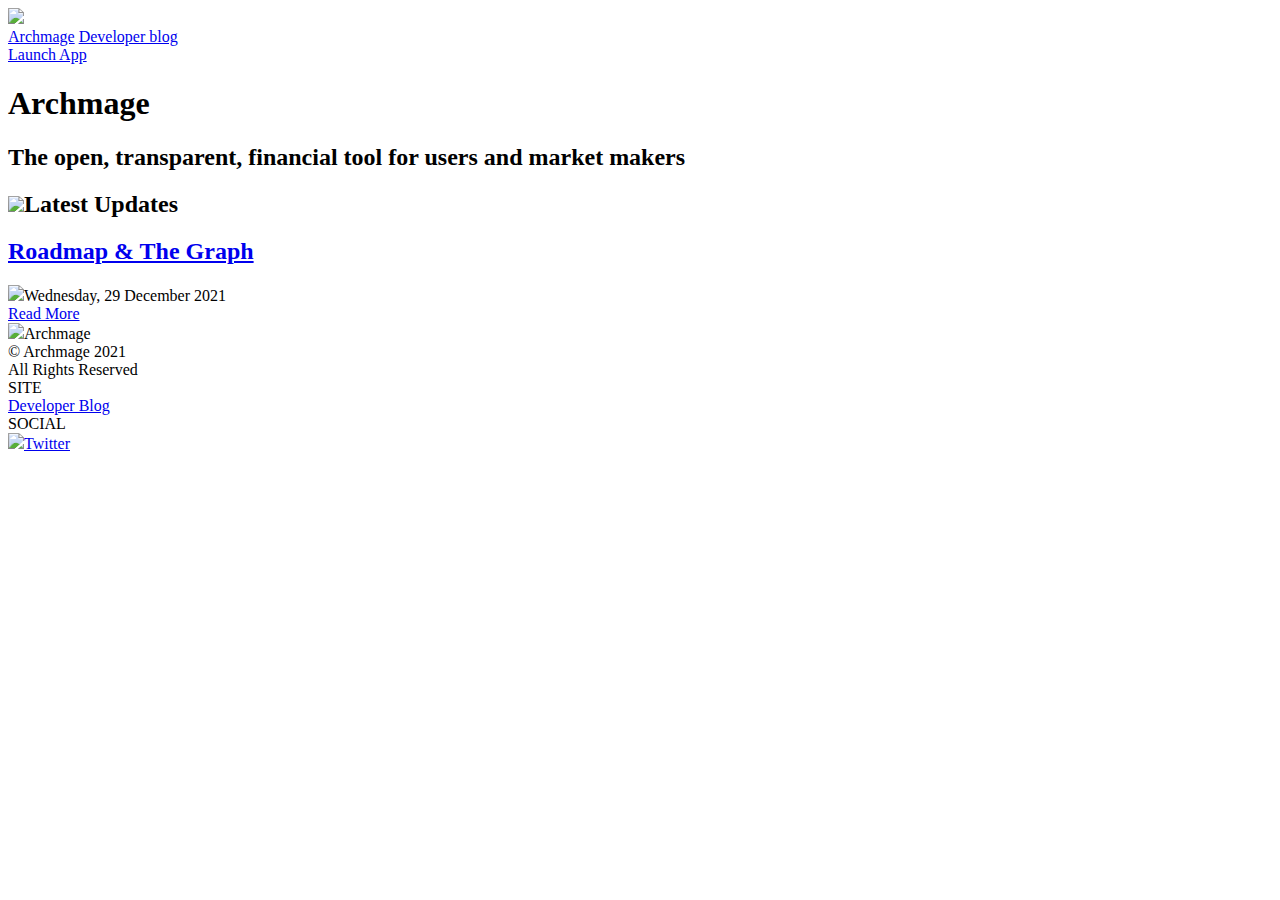
==== index.html @ c17236ae "deploy: 2474a9a1320ff03849f4a188c99a0cf7dbc63eb7" ====
<!doctype html><html><head><meta name=generator content="Hugo 0.74.3"><meta charset=utf-8><meta http-equiv=x-ua-compatible content="ie=edge,chrome=1"><link rel=stylesheet href=https://unpkg.com/bulmaswatch/darkly/bulmaswatch.min.css media=screen><link rel=stylesheet href=https://www.archmage.fi/style.main.min.fbc7667749fbc76950e0b5a4d0849593675a4edf904d7eaaf2a0e8c9fd1829e0.css media=screen><meta property="og:title" content="Archmage"><meta property="og:description" content><meta property="og:type" content="website"><meta property="og:url" content="https://www.archmage.fi/"><meta property="og:updated_time" content="2021-12-29T00:00:00+00:00"><meta property="og:site_name" content="Archmage"><title>Archmage</title><link rel=icon type=image/png href=https://www.archmage.fi//images/favicon.png></head><body><div class=wrapper><nav id=navbar class="navbar offset-top is-fixed-top" role=navigation aria-label="main navigation"><div class=container><div class=navbar-brand><a class=navbar-item href=https://www.archmage.fi/><img src=https://www.archmage.fi//images/logo.png></a>
<a role=button class="navbar-burger burger" aria-label=menu aria-expanded=false data-target=main-navbar><span aria-hidden=true></span><span aria-hidden=true></span><span aria-hidden=true></span></a></div><div id=main-navbar class=navbar-menu><div class=navbar-start><a class=navbar-item href=https://www.archmage.fi/>Archmage</a>
<a class=navbar-item href=https://www.archmage.fi/posts>Developer blog</a></div></div><div class=navbar-end><a class="navbar-item button is-outlined is-primary" href=https://app.archmage.fi>Launch App</a></div></div></nav><div class=main><div class=grow-content><section class=hero><div class="hero-body teaser"><div class=container><div class=content><h1 class=title>Archmage</h1><h2 class=subtitle>The open, transparent, financial tool for users and market makers</h2></div></div></div></section><div class=container><div class=content><h2 class=latest-news-title><img class="icon latest-news" src=https://www.archmage.fi//images/comment-text.png>Latest Updates</h2><div class=post-snippets><div class=post-snippet><h2><a href=https://www.archmage.fi/posts/roadmap-2022/>Roadmap & The Graph</a></h2><div class=post-date><img class="icon date" src=https://www.archmage.fi//images/calendar-month.png>Wednesday, 29 December 2021</div></div></div><div class=posts-more><a href=https://www.archmage.fi//posts>Read More</a></div></div></div></div><footer class=footer><div class=container><div class=content><div class=columns><div class="column copyright"><div><img class=icon src=https://www.archmage.fi//images/logo.png>Archmage</div><div>© Archmage 2021</div><div>All Rights Reserved</div></div><div class=column><div class=heading>SITE</div><div class=item><a href=https://www.archmage.fi/posts>Developer Blog</a></div></div><div class=column><div class=heading>SOCIAL</div><div class=item><a href=https://twitter.com/archmagefi_ target=_blank><img class=icon src=https://www.archmage.fi//images/twitter.png>Twitter</a></div></div></div></div></div></footer></div></div><script src=https://www.archmage.fi//js/main.js></script></body></html>
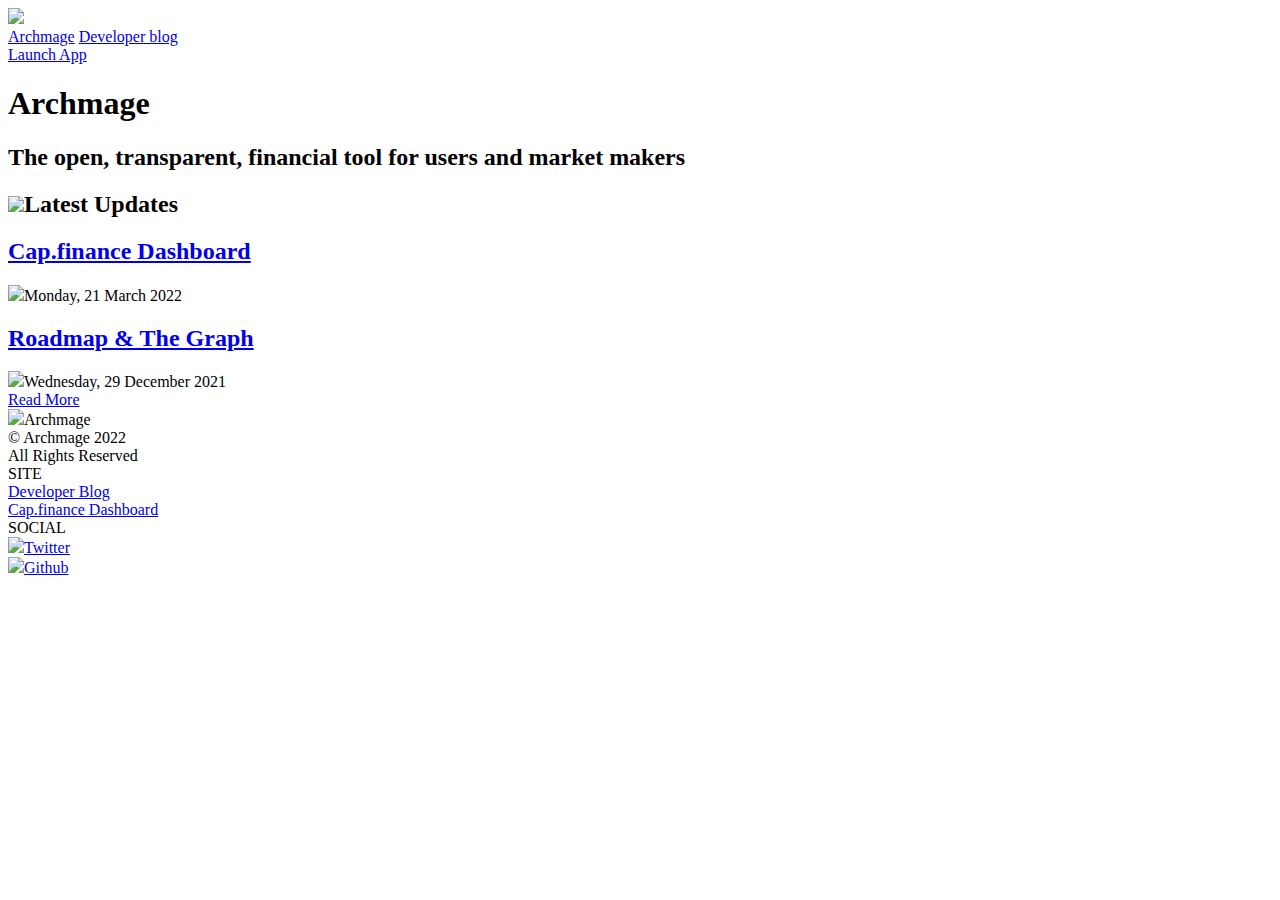
==== commit 66469bc5: "deploy: 244ffeeed3f18b2c06ee645b161b5d0fe555f075" ====
--- a/index.html
+++ b/index.html
@@ -1,3 +1,3 @@
-<!doctype html><html><head><meta name=generator content="Hugo 0.74.3"><meta charset=utf-8><meta http-equiv=x-ua-compatible content="ie=edge,chrome=1"><link rel=stylesheet href=https://unpkg.com/bulmaswatch/darkly/bulmaswatch.min.css media=screen><link rel=stylesheet href=https://www.archmage.fi/style.main.min.fbc7667749fbc76950e0b5a4d0849593675a4edf904d7eaaf2a0e8c9fd1829e0.css media=screen><meta property="og:title" content="Archmage"><meta property="og:description" content><meta property="og:type" content="website"><meta property="og:url" content="https://www.archmage.fi/"><meta property="og:updated_time" content="2021-12-29T00:00:00+00:00"><meta property="og:site_name" content="Archmage"><title>Archmage</title><link rel=icon type=image/png href=https://www.archmage.fi//images/favicon.png></head><body><div class=wrapper><nav id=navbar class="navbar offset-top is-fixed-top" role=navigation aria-label="main navigation"><div class=container><div class=navbar-brand><a class=navbar-item href=https://www.archmage.fi/><img src=https://www.archmage.fi//images/logo.png></a>
+<!doctype html><html><head><meta name=generator content="Hugo 0.74.3"><meta charset=utf-8><meta http-equiv=x-ua-compatible content="ie=edge,chrome=1"><link rel=stylesheet href=https://unpkg.com/bulmaswatch/darkly/bulmaswatch.min.css media=screen><link rel=stylesheet href=https://www.archmage.fi/style.main.min.929322bf65f0ab8a680e9ab7dbf3252f03361d38225e513fd5407665ada5eb53.css media=screen><meta property="og:title" content="Archmage"><meta property="og:description" content><meta property="og:type" content="website"><meta property="og:url" content="https://www.archmage.fi/"><meta property="og:updated_time" content="2022-03-21T00:00:00+00:00"><meta property="og:site_name" content="Archmage"><title>Archmage</title><link rel=icon type=image/png href=https://www.archmage.fi//images/favicon.png></head><body><div class=wrapper><nav id=navbar class="navbar offset-top is-fixed-top" role=navigation aria-label="main navigation"><div class=container><div class=navbar-brand><a class=navbar-item href=https://www.archmage.fi/><img src=https://www.archmage.fi//images/logo.png></a>
 <a role=button class="navbar-burger burger" aria-label=menu aria-expanded=false data-target=main-navbar><span aria-hidden=true></span><span aria-hidden=true></span><span aria-hidden=true></span></a></div><div id=main-navbar class=navbar-menu><div class=navbar-start><a class=navbar-item href=https://www.archmage.fi/>Archmage</a>
-<a class=navbar-item href=https://www.archmage.fi/posts>Developer blog</a></div></div><div class=navbar-end><a class="navbar-item button is-outlined is-primary" href=https://app.archmage.fi>Launch App</a></div></div></nav><div class=main><div class=grow-content><section class=hero><div class="hero-body teaser"><div class=container><div class=content><h1 class=title>Archmage</h1><h2 class=subtitle>The open, transparent, financial tool for users and market makers</h2></div></div></div></section><div class=container><div class=content><h2 class=latest-news-title><img class="icon latest-news" src=https://www.archmage.fi//images/comment-text.png>Latest Updates</h2><div class=post-snippets><div class=post-snippet><h2><a href=https://www.archmage.fi/posts/roadmap-2022/>Roadmap & The Graph</a></h2><div class=post-date><img class="icon date" src=https://www.archmage.fi//images/calendar-month.png>Wednesday, 29 December 2021</div></div></div><div class=posts-more><a href=https://www.archmage.fi//posts>Read More</a></div></div></div></div><footer class=footer><div class=container><div class=content><div class=columns><div class="column copyright"><div><img class=icon src=https://www.archmage.fi//images/logo.png>Archmage</div><div>© Archmage 2021</div><div>All Rights Reserved</div></div><div class=column><div class=heading>SITE</div><div class=item><a href=https://www.archmage.fi/posts>Developer Blog</a></div></div><div class=column><div class=heading>SOCIAL</div><div class=item><a href=https://twitter.com/archmagefi_ target=_blank><img class=icon src=https://www.archmage.fi//images/twitter.png>Twitter</a></div></div></div></div></div></footer></div></div><script src=https://www.archmage.fi//js/main.js></script></body></html>+<a class=navbar-item href=https://www.archmage.fi/posts>Developer blog</a></div></div><div class=navbar-end><a class="navbar-item button is-outlined is-primary" href=https://app.archmage.fi>Launch App</a></div></div></nav><div class=main><div class=grow-content><section class=hero><div class="hero-body teaser"><div class=container><div class=content><h1 class=title>Archmage</h1><h2 class=subtitle>The open, transparent, financial tool for users and market makers</h2></div></div></div></section><div class=container><div class=content><h2 class=latest-news-title><img class="icon latest-news" src=https://www.archmage.fi//images/comment-text.png>Latest Updates</h2><div class=post-snippets><div class=post-snippet><h2><a href=https://www.archmage.fi/posts/cap-dashboard/>Cap.finance Dashboard</a></h2><div class=post-date><img class="icon date" src=https://www.archmage.fi//images/calendar-month.png>Monday, 21 March 2022</div></div><div class=post-snippet><h2><a href=https://www.archmage.fi/posts/roadmap-2022/>Roadmap & The Graph</a></h2><div class=post-date><img class="icon date" src=https://www.archmage.fi//images/calendar-month.png>Wednesday, 29 December 2021</div></div></div><div class=posts-more><a href=https://www.archmage.fi//posts>Read More</a></div></div></div></div><footer class=footer><div class=container><div class=content><div class=columns><div class="column copyright"><div><img class=icon src=https://www.archmage.fi//images/logo.png>Archmage</div><div>© Archmage 2022</div><div>All Rights Reserved</div></div><div class=column><div class=heading>SITE</div><div class=item><a href=https://www.archmage.fi/posts>Developer Blog</a></div><div class=item><a href=https://cap-dashboard.archmage.fi/ target=_blank>Cap.finance Dashboard</a></div></div><div class=column><div class=heading>SOCIAL</div><div class=item><a href=https://twitter.com/archmagefi_ target=_blank><img class=icon src=https://www.archmage.fi//images/twitter.png>Twitter</a></div><div class=item><a href=https://github.com/Archmage-Finance target=_blank><img class=icon src=https://www.archmage.fi//images/github.png>Github</a></div></div></div></div></div></footer></div></div><script src=https://www.archmage.fi//js/main.js></script></body></html>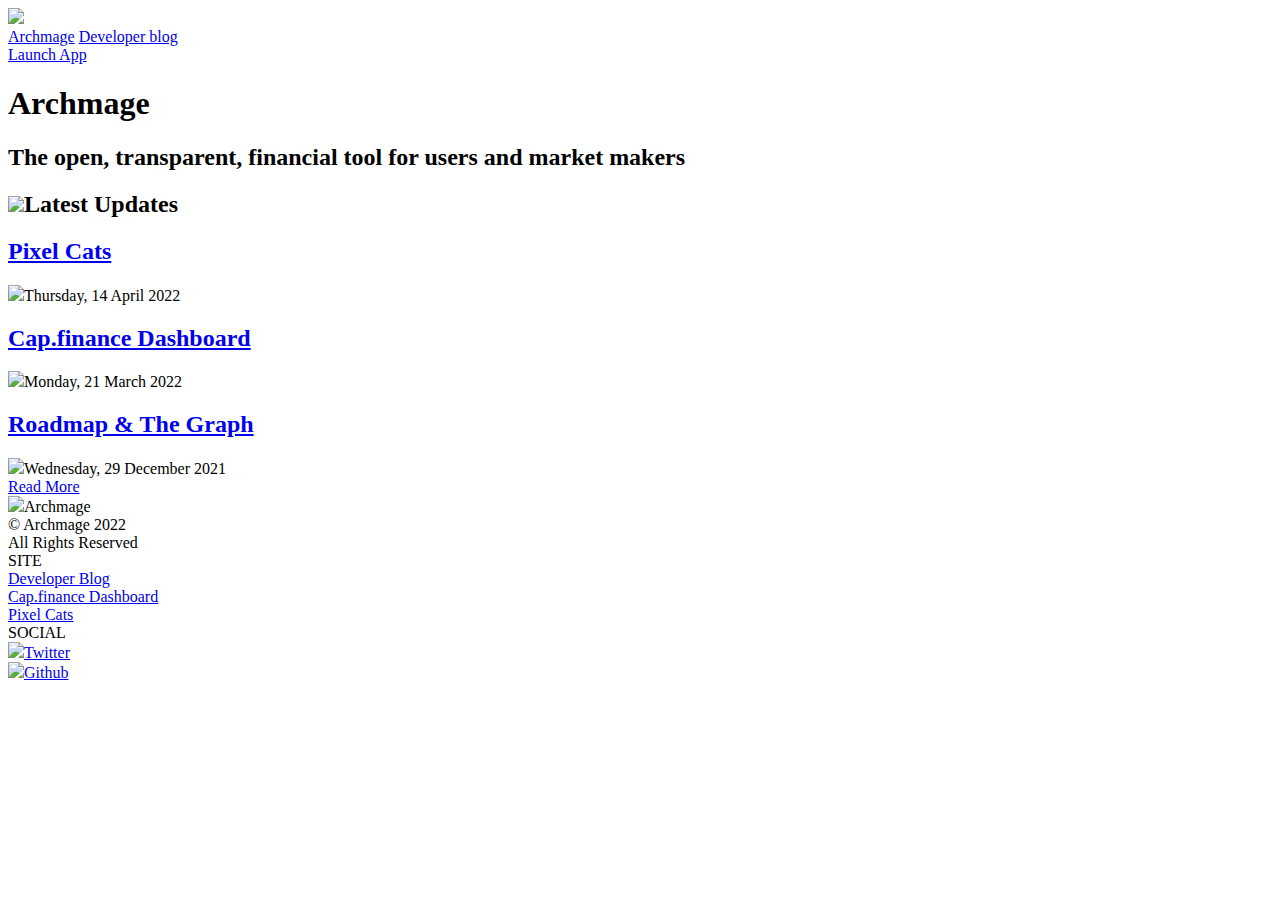
==== commit 606c78a1: "deploy: 3fb4f0f368fdcaa2e5427dab6ede9bd8d11e91f1" ====
--- a/index.html
+++ b/index.html
@@ -1,3 +1,3 @@
-<!doctype html><html><head><meta name=generator content="Hugo 0.74.3"><meta charset=utf-8><meta http-equiv=x-ua-compatible content="ie=edge,chrome=1"><link rel=stylesheet href=https://unpkg.com/bulmaswatch/darkly/bulmaswatch.min.css media=screen><link rel=stylesheet href=https://www.archmage.fi/style.main.min.929322bf65f0ab8a680e9ab7dbf3252f03361d38225e513fd5407665ada5eb53.css media=screen><meta property="og:title" content="Archmage"><meta property="og:description" content><meta property="og:type" content="website"><meta property="og:url" content="https://www.archmage.fi/"><meta property="og:updated_time" content="2022-03-21T00:00:00+00:00"><meta property="og:site_name" content="Archmage"><title>Archmage</title><link rel=icon type=image/png href=https://www.archmage.fi//images/favicon.png></head><body><div class=wrapper><nav id=navbar class="navbar offset-top is-fixed-top" role=navigation aria-label="main navigation"><div class=container><div class=navbar-brand><a class=navbar-item href=https://www.archmage.fi/><img src=https://www.archmage.fi//images/logo.png></a>
+<!doctype html><html><head><meta name=generator content="Hugo 0.74.3"><meta charset=utf-8><meta http-equiv=x-ua-compatible content="ie=edge,chrome=1"><link rel=stylesheet href=https://unpkg.com/bulmaswatch/darkly/bulmaswatch.min.css media=screen><link rel=stylesheet href=https://www.archmage.fi/style.main.min.929322bf65f0ab8a680e9ab7dbf3252f03361d38225e513fd5407665ada5eb53.css media=screen><meta property="og:title" content="Archmage"><meta property="og:description" content><meta property="og:type" content="website"><meta property="og:url" content="https://www.archmage.fi/"><meta property="og:updated_time" content="2022-04-14T00:00:00+00:00"><meta property="og:site_name" content="Archmage"><title>Archmage</title><link rel=icon type=image/png href=https://www.archmage.fi//images/favicon.png></head><body><div class=wrapper><nav id=navbar class="navbar offset-top is-fixed-top" role=navigation aria-label="main navigation"><div class=container><div class=navbar-brand><a class=navbar-item href=https://www.archmage.fi/><img src=https://www.archmage.fi//images/logo.png></a>
 <a role=button class="navbar-burger burger" aria-label=menu aria-expanded=false data-target=main-navbar><span aria-hidden=true></span><span aria-hidden=true></span><span aria-hidden=true></span></a></div><div id=main-navbar class=navbar-menu><div class=navbar-start><a class=navbar-item href=https://www.archmage.fi/>Archmage</a>
-<a class=navbar-item href=https://www.archmage.fi/posts>Developer blog</a></div></div><div class=navbar-end><a class="navbar-item button is-outlined is-primary" href=https://app.archmage.fi>Launch App</a></div></div></nav><div class=main><div class=grow-content><section class=hero><div class="hero-body teaser"><div class=container><div class=content><h1 class=title>Archmage</h1><h2 class=subtitle>The open, transparent, financial tool for users and market makers</h2></div></div></div></section><div class=container><div class=content><h2 class=latest-news-title><img class="icon latest-news" src=https://www.archmage.fi//images/comment-text.png>Latest Updates</h2><div class=post-snippets><div class=post-snippet><h2><a href=https://www.archmage.fi/posts/cap-dashboard/>Cap.finance Dashboard</a></h2><div class=post-date><img class="icon date" src=https://www.archmage.fi//images/calendar-month.png>Monday, 21 March 2022</div></div><div class=post-snippet><h2><a href=https://www.archmage.fi/posts/roadmap-2022/>Roadmap & The Graph</a></h2><div class=post-date><img class="icon date" src=https://www.archmage.fi//images/calendar-month.png>Wednesday, 29 December 2021</div></div></div><div class=posts-more><a href=https://www.archmage.fi//posts>Read More</a></div></div></div></div><footer class=footer><div class=container><div class=content><div class=columns><div class="column copyright"><div><img class=icon src=https://www.archmage.fi//images/logo.png>Archmage</div><div>© Archmage 2022</div><div>All Rights Reserved</div></div><div class=column><div class=heading>SITE</div><div class=item><a href=https://www.archmage.fi/posts>Developer Blog</a></div><div class=item><a href=https://cap-dashboard.archmage.fi/ target=_blank>Cap.finance Dashboard</a></div></div><div class=column><div class=heading>SOCIAL</div><div class=item><a href=https://twitter.com/archmagefi_ target=_blank><img class=icon src=https://www.archmage.fi//images/twitter.png>Twitter</a></div><div class=item><a href=https://github.com/Archmage-Finance target=_blank><img class=icon src=https://www.archmage.fi//images/github.png>Github</a></div></div></div></div></div></footer></div></div><script src=https://www.archmage.fi//js/main.js></script></body></html>+<a class=navbar-item href=https://www.archmage.fi/posts>Developer blog</a></div></div><div class=navbar-end><a class="navbar-item button is-outlined is-primary" href=https://app.archmage.fi>Launch App</a></div></div></nav><div class=main><div class=grow-content><section class=hero><div class="hero-body teaser"><div class=container><div class=content><h1 class=title>Archmage</h1><h2 class=subtitle>The open, transparent, financial tool for users and market makers</h2></div></div></div></section><div class=container><div class=content><h2 class=latest-news-title><img class="icon latest-news" src=https://www.archmage.fi//images/comment-text.png>Latest Updates</h2><div class=post-snippets><div class=post-snippet><h2><a href=https://www.archmage.fi/posts/pixel-cats-into-apr-2022/>Pixel Cats</a></h2><div class=post-date><img class="icon date" src=https://www.archmage.fi//images/calendar-month.png>Thursday, 14 April 2022</div></div><div class=post-snippet><h2><a href=https://www.archmage.fi/posts/cap-dashboard/>Cap.finance Dashboard</a></h2><div class=post-date><img class="icon date" src=https://www.archmage.fi//images/calendar-month.png>Monday, 21 March 2022</div></div><div class=post-snippet><h2><a href=https://www.archmage.fi/posts/roadmap-2022/>Roadmap & The Graph</a></h2><div class=post-date><img class="icon date" src=https://www.archmage.fi//images/calendar-month.png>Wednesday, 29 December 2021</div></div></div><div class=posts-more><a href=https://www.archmage.fi//posts>Read More</a></div></div></div></div><footer class=footer><div class=container><div class=content><div class=columns><div class="column copyright"><div><img class=icon src=https://www.archmage.fi//images/logo.png>Archmage</div><div>© Archmage 2022</div><div>All Rights Reserved</div></div><div class=column><div class=heading>SITE</div><div class=item><a href=https://www.archmage.fi/posts>Developer Blog</a></div><div class=item><a href=https://cap-dashboard.archmage.fi/ target=_blank>Cap.finance Dashboard</a></div><div class=item><a href=https://www.pixel-cats.art/ target=_blank>Pixel Cats</a></div></div><div class=column><div class=heading>SOCIAL</div><div class=item><a href=https://twitter.com/archmagefi_ target=_blank><img class=icon src=https://www.archmage.fi//images/twitter.png>Twitter</a></div><div class=item><a href=https://github.com/Archmage-Finance target=_blank><img class=icon src=https://www.archmage.fi//images/github.png>Github</a></div></div></div></div></div></footer></div></div><script src=https://www.archmage.fi//js/main.js></script></body></html>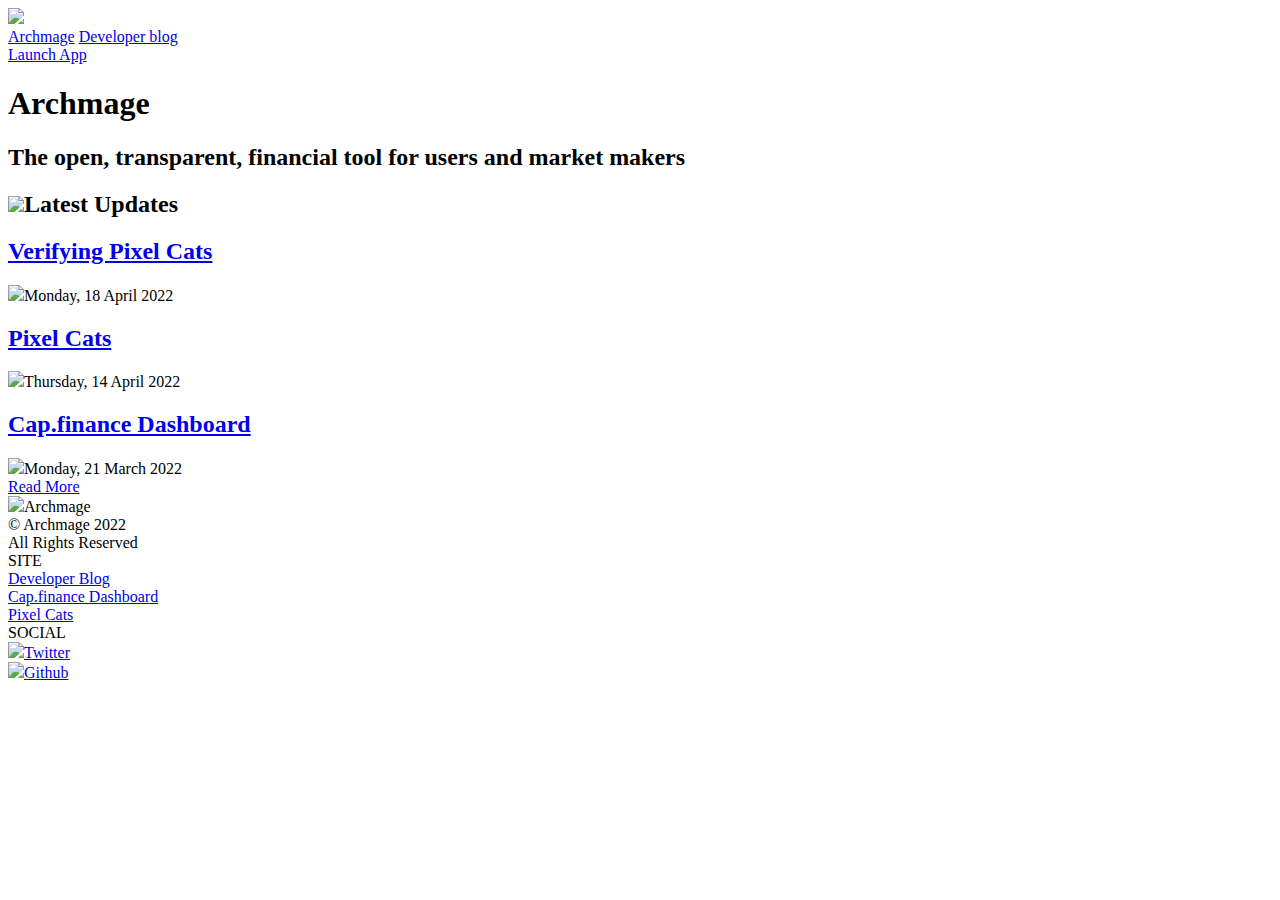
==== commit 1377c53e: "deploy: 5ba70bb8604da03c25c907a32b62f262b135ccf9" ====
--- a/index.html
+++ b/index.html
@@ -1,3 +1,3 @@
-<!doctype html><html><head><meta name=generator content="Hugo 0.74.3"><meta charset=utf-8><meta http-equiv=x-ua-compatible content="ie=edge,chrome=1"><link rel=stylesheet href=https://unpkg.com/bulmaswatch/darkly/bulmaswatch.min.css media=screen><link rel=stylesheet href=https://www.archmage.fi/style.main.min.929322bf65f0ab8a680e9ab7dbf3252f03361d38225e513fd5407665ada5eb53.css media=screen><meta property="og:title" content="Archmage"><meta property="og:description" content><meta property="og:type" content="website"><meta property="og:url" content="https://www.archmage.fi/"><meta property="og:updated_time" content="2022-04-14T00:00:00+00:00"><meta property="og:site_name" content="Archmage"><title>Archmage</title><link rel=icon type=image/png href=https://www.archmage.fi//images/favicon.png></head><body><div class=wrapper><nav id=navbar class="navbar offset-top is-fixed-top" role=navigation aria-label="main navigation"><div class=container><div class=navbar-brand><a class=navbar-item href=https://www.archmage.fi/><img src=https://www.archmage.fi//images/logo.png></a>
+<!doctype html><html><head><meta name=generator content="Hugo 0.74.3"><meta charset=utf-8><meta http-equiv=x-ua-compatible content="ie=edge,chrome=1"><link rel=stylesheet href=https://unpkg.com/bulmaswatch/darkly/bulmaswatch.min.css media=screen><link rel=stylesheet href=https://www.archmage.fi/style.main.min.929322bf65f0ab8a680e9ab7dbf3252f03361d38225e513fd5407665ada5eb53.css media=screen><meta property="og:title" content="Archmage"><meta property="og:description" content><meta property="og:type" content="website"><meta property="og:url" content="https://www.archmage.fi/"><meta property="og:updated_time" content="2022-04-18T00:00:00+00:00"><meta property="og:site_name" content="Archmage"><title>Archmage</title><link rel=icon type=image/png href=https://www.archmage.fi//images/favicon.png></head><body><div class=wrapper><nav id=navbar class="navbar offset-top is-fixed-top" role=navigation aria-label="main navigation"><div class=container><div class=navbar-brand><a class=navbar-item href=https://www.archmage.fi/><img src=https://www.archmage.fi//images/logo.png></a>
 <a role=button class="navbar-burger burger" aria-label=menu aria-expanded=false data-target=main-navbar><span aria-hidden=true></span><span aria-hidden=true></span><span aria-hidden=true></span></a></div><div id=main-navbar class=navbar-menu><div class=navbar-start><a class=navbar-item href=https://www.archmage.fi/>Archmage</a>
-<a class=navbar-item href=https://www.archmage.fi/posts>Developer blog</a></div></div><div class=navbar-end><a class="navbar-item button is-outlined is-primary" href=https://app.archmage.fi>Launch App</a></div></div></nav><div class=main><div class=grow-content><section class=hero><div class="hero-body teaser"><div class=container><div class=content><h1 class=title>Archmage</h1><h2 class=subtitle>The open, transparent, financial tool for users and market makers</h2></div></div></div></section><div class=container><div class=content><h2 class=latest-news-title><img class="icon latest-news" src=https://www.archmage.fi//images/comment-text.png>Latest Updates</h2><div class=post-snippets><div class=post-snippet><h2><a href=https://www.archmage.fi/posts/pixel-cats-into-apr-2022/>Pixel Cats</a></h2><div class=post-date><img class="icon date" src=https://www.archmage.fi//images/calendar-month.png>Thursday, 14 April 2022</div></div><div class=post-snippet><h2><a href=https://www.archmage.fi/posts/cap-dashboard/>Cap.finance Dashboard</a></h2><div class=post-date><img class="icon date" src=https://www.archmage.fi//images/calendar-month.png>Monday, 21 March 2022</div></div><div class=post-snippet><h2><a href=https://www.archmage.fi/posts/roadmap-2022/>Roadmap & The Graph</a></h2><div class=post-date><img class="icon date" src=https://www.archmage.fi//images/calendar-month.png>Wednesday, 29 December 2021</div></div></div><div class=posts-more><a href=https://www.archmage.fi//posts>Read More</a></div></div></div></div><footer class=footer><div class=container><div class=content><div class=columns><div class="column copyright"><div><img class=icon src=https://www.archmage.fi//images/logo.png>Archmage</div><div>© Archmage 2022</div><div>All Rights Reserved</div></div><div class=column><div class=heading>SITE</div><div class=item><a href=https://www.archmage.fi/posts>Developer Blog</a></div><div class=item><a href=https://cap-dashboard.archmage.fi/ target=_blank>Cap.finance Dashboard</a></div><div class=item><a href=https://www.pixel-cats.art/ target=_blank>Pixel Cats</a></div></div><div class=column><div class=heading>SOCIAL</div><div class=item><a href=https://twitter.com/archmagefi_ target=_blank><img class=icon src=https://www.archmage.fi//images/twitter.png>Twitter</a></div><div class=item><a href=https://github.com/Archmage-Finance target=_blank><img class=icon src=https://www.archmage.fi//images/github.png>Github</a></div></div></div></div></div></footer></div></div><script src=https://www.archmage.fi//js/main.js></script></body></html>+<a class=navbar-item href=https://www.archmage.fi/posts>Developer blog</a></div></div><div class=navbar-end><a class="navbar-item button is-outlined is-primary" href=https://app.archmage.fi>Launch App</a></div></div></nav><div class=main><div class=grow-content><section class=hero><div class="hero-body teaser"><div class=container><div class=content><h1 class=title>Archmage</h1><h2 class=subtitle>The open, transparent, financial tool for users and market makers</h2></div></div></div></section><div class=container><div class=content><h2 class=latest-news-title><img class="icon latest-news" src=https://www.archmage.fi//images/comment-text.png>Latest Updates</h2><div class=post-snippets><div class=post-snippet><h2><a href=https://www.archmage.fi/posts/verifying-pixel-cats/>Verifying Pixel Cats</a></h2><div class=post-date><img class="icon date" src=https://www.archmage.fi//images/calendar-month.png>Monday, 18 April 2022</div></div><div class=post-snippet><h2><a href=https://www.archmage.fi/posts/pixel-cats-into-apr-2022/>Pixel Cats</a></h2><div class=post-date><img class="icon date" src=https://www.archmage.fi//images/calendar-month.png>Thursday, 14 April 2022</div></div><div class=post-snippet><h2><a href=https://www.archmage.fi/posts/cap-dashboard/>Cap.finance Dashboard</a></h2><div class=post-date><img class="icon date" src=https://www.archmage.fi//images/calendar-month.png>Monday, 21 March 2022</div></div></div><div class=posts-more><a href=https://www.archmage.fi//posts>Read More</a></div></div></div></div><footer class=footer><div class=container><div class=content><div class=columns><div class="column copyright"><div><img class=icon src=https://www.archmage.fi//images/logo.png>Archmage</div><div>© Archmage 2022</div><div>All Rights Reserved</div></div><div class=column><div class=heading>SITE</div><div class=item><a href=https://www.archmage.fi/posts>Developer Blog</a></div><div class=item><a href=https://cap-dashboard.archmage.fi/ target=_blank>Cap.finance Dashboard</a></div><div class=item><a href=https://www.pixel-cats.art/ target=_blank>Pixel Cats</a></div></div><div class=column><div class=heading>SOCIAL</div><div class=item><a href=https://twitter.com/archmagefi_ target=_blank><img class=icon src=https://www.archmage.fi//images/twitter.png>Twitter</a></div><div class=item><a href=https://github.com/Archmage-Finance target=_blank><img class=icon src=https://www.archmage.fi//images/github.png>Github</a></div></div></div></div></div></footer></div></div><script src=https://www.archmage.fi//js/main.js></script></body></html>